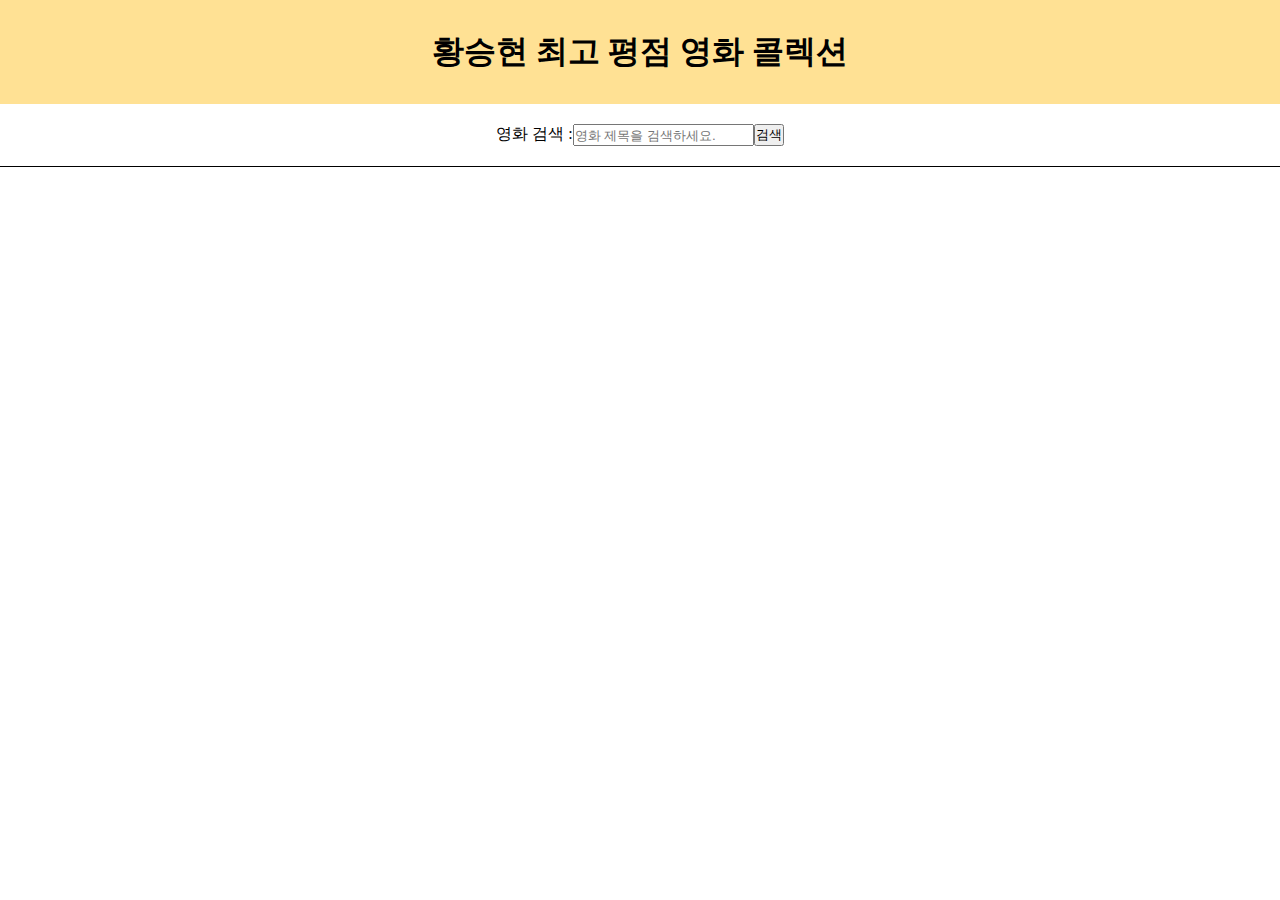
==== homework.html @ f7ecaef5 "헤더,검색창뼈대 완성" ====
<!DOCTYPE html>
<html lang="en">

<head>
    <meta charset="UTF-8">
    <meta name="viewport" content="width=device-width, initial-scale=1.0">
    <title>황승현의 영화소개</title>
    <link rel="stylesheet" href="homework.css">
    
    <script>
        const options = { method: 'GET', headers: { accept: 'application/json' } };

        fetch('https://api.themoviedb.org/3/authentication', options)
            .then(response => response.json())
            .then(response => console.log(response))
            .catch(err => console.error(err));
    </script>

</head>

<body>
    <script src="homework.js"></script>
    <header >
        <h1 class ="top">황승현 최고 평점 영화 콜렉션</h1>
    </header>

    <form class ="search">
        <div>영화 검색 :</div>
        <input type="text" placeholder="영화 제목을 검색하세요.">
        <button>검색</button>
    </form>

    <section class="card-list">
        <div>
            
        </div>
    </section>
</body>

</html>
---- homework.css ----
* {
    box-sizing: border-box;
    margin: 0;
    padding: 0;
  }
.top {
    text-align: center;
    background-color: #ffe194;
    display: flex;
    justify-content: center;
    align-items: center;
    padding: 30px 0;
}

.search{
    width: 100%;
    display: flex;
    justify-content: center;
    padding: 20px 0;
    border-bottom: 1px solid black;
}
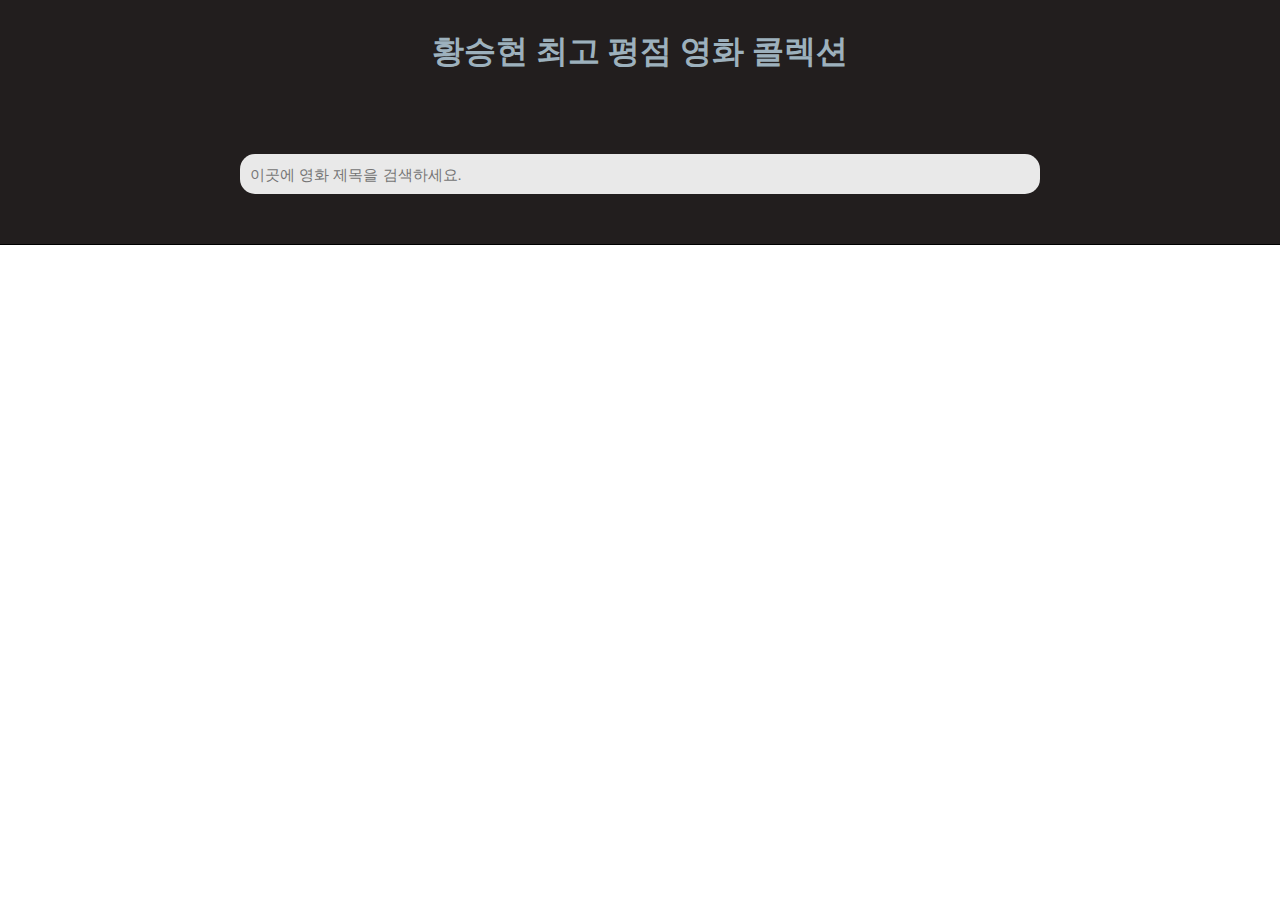
==== commit 7b1b70ad: "변경사항들" ====
--- a/homework.html
+++ b/homework.html
@@ -4,37 +4,32 @@
 <head>
     <meta charset="UTF-8">
     <meta name="viewport" content="width=device-width, initial-scale=1.0">
-    <title>황승현의 영화소개</title>
+    <title class="seunghyun">황승현의 영화소개</title>
     <link rel="stylesheet" href="homework.css">
-    
-    <script>
-        const options = { method: 'GET', headers: { accept: 'application/json' } };
 
-        fetch('https://api.themoviedb.org/3/authentication', options)
-            .then(response => response.json())
-            .then(response => console.log(response))
-            .catch(err => console.error(err));
-    </script>
 
 </head>
 
 <body>
     <script src="homework.js"></script>
-    <header >
-        <h1 class ="top">황승현 최고 평점 영화 콜렉션</h1>
+    <header>
+        <h1 class="top">황승현 최고 평점 영화 콜렉션</h1>
     </header>
 
-    <form class ="search">
-        <div>영화 검색 :</div>
-        <input type="text" placeholder="영화 제목을 검색하세요.">
-        <button>검색</button>
+    <form class="search">
+        <div id = "srctitle"></div>
+        <input class="srcname" id="movie_name_input" type="text" placeholder="이곳에 영화 제목을 검색하세요.">
+        <!-- <button id="searchbtn">검색</button> -->
     </form>
-
-    <section class="card-list">
-        <div>
-            
+<div class="allcards">
+    <section id="card-list">
+        <!-- <div class="cards" id="card" onclick="alert('hi')" >
+            <img id="image" src="" alt="영화이미지">
+            <h3 id="movie-title">영화 제목</h3>
+            <p id="overview">줄거리 요약</p>
+            <p id="grade">평점 :</p> -->
+        </div>
         </div>
     </section>
 </body>
-
 </html>--- a/homework.css
+++ b/homework.css
@@ -1,21 +1,73 @@
 * {
-    box-sizing: border-box;
     margin: 0;
     padding: 0;
-  }
+    box-sizing: border-box;
+
+}
+
 .top {
     text-align: center;
-    background-color: #ffe194;
+    background-color: rgb(34, 30, 30);
     display: flex;
     justify-content: center;
     align-items: center;
     padding: 30px 0;
+    /* border-bottom: 1px solid black; */
+    color:rgb(157, 177, 189);
+
 }
 
-.search{
+.search {
     width: 100%;
     display: flex;
     justify-content: center;
     padding: 20px 0;
     border-bottom: 1px solid black;
+    background-color: rgb(34, 30, 30);
+    padding: 50px 50px 50px 50px;
+}
+
+input {
+    width: 800px;
+    height: 40px;
+    font-size: 15px;
+    border: 0;
+    border-radius: 15px;
+    outline-color: tan;
+    
+    padding-left: 10px;
+    background-color: rgb(233, 233, 233);
+    text-size-adjust: 50px;
+    text-emphasis-color: 50px;
+}
+
+#allcards {
+    justify-content: center;
+}
+
+#card-list {
+    width: 100%;
+    display: grid;
+    grid-template-columns: repeat(4, 1fr);
+    justify-content: center;
+    background-color: rgb(34, 30, 30);
+}
+
+#card {
+    box-shadow: 0 3px 6px rgba(0, 0, 0, 0.12), 0 3px 6px rgba(0, 0, 0, 0.24);
+    margin: 20px;
+    margin-top: 80px;
+    padding: 20px;
+    width: 300px;
+    height: 500px;
+    justify-self: center;
+    background-color: rgb(56, 57, 72);
+    border-radius: 10px;
+    cursor: pointer;
+    user-select: none;
+}
+
+#image {
+    width: 100%;
+    border-radius: 10px;
 }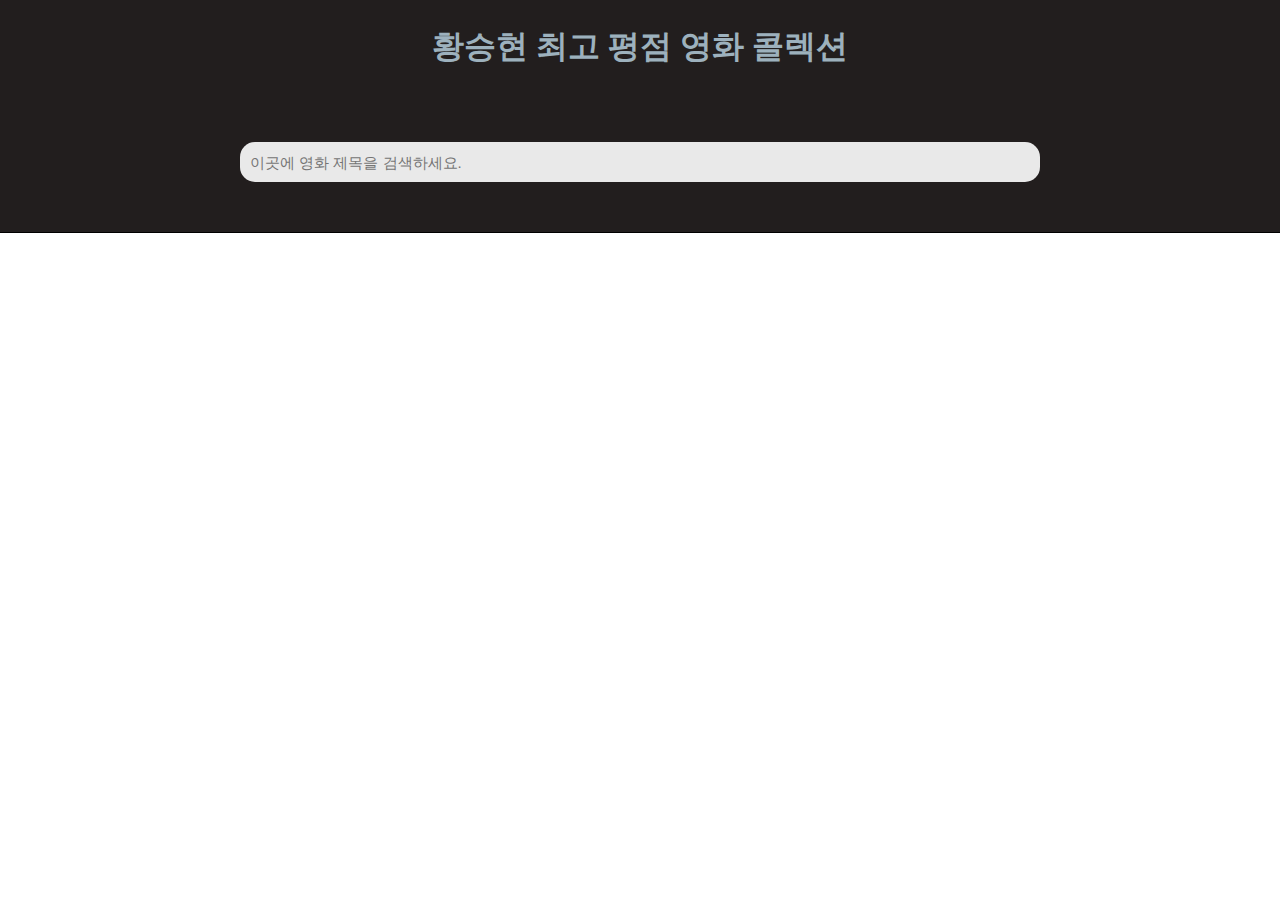
==== commit c757bc8a: "grid 적용" ====
--- a/homework.html
+++ b/homework.html
@@ -5,6 +5,7 @@
     <meta charset="UTF-8">
     <meta name="viewport" content="width=device-width, initial-scale=1.0">
     <title class="seunghyun">황승현의 영화소개</title>
+    <link rel="stylesheet" href="reset.css">
     <link rel="stylesheet" href="homework.css">
 
 
@@ -19,15 +20,9 @@
     <form class="search">
         <div id = "srctitle"></div>
         <input class="srcname" id="movie_name_input" type="text" placeholder="이곳에 영화 제목을 검색하세요.">
-        <!-- <button id="searchbtn">검색</button> -->
     </form>
 <div class="allcards">
     <section id="card-list">
-        <!-- <div class="cards" id="card" onclick="alert('hi')" >
-            <img id="image" src="" alt="영화이미지">
-            <h3 id="movie-title">영화 제목</h3>
-            <p id="overview">줄거리 요약</p>
-            <p id="grade">평점 :</p> -->
         </div>
         </div>
     </section>
--- a/homework.css
+++ b/homework.css
@@ -7,6 +7,8 @@
 
 .top {
     text-align: center;
+    font-size: xx-large;
+    font-weight: bolder;
     background-color: rgb(34, 30, 30);
     display: flex;
     justify-content: center;
@@ -48,7 +50,8 @@
 #card-list {
     width: 100%;
     display: grid;
-    grid-template-columns: repeat(4, 1fr);
+    
+    grid-template-columns: repeat(auto-fill, minmax(300px, 1fr));
     justify-content: center;
     background-color: rgb(34, 30, 30);
 }
